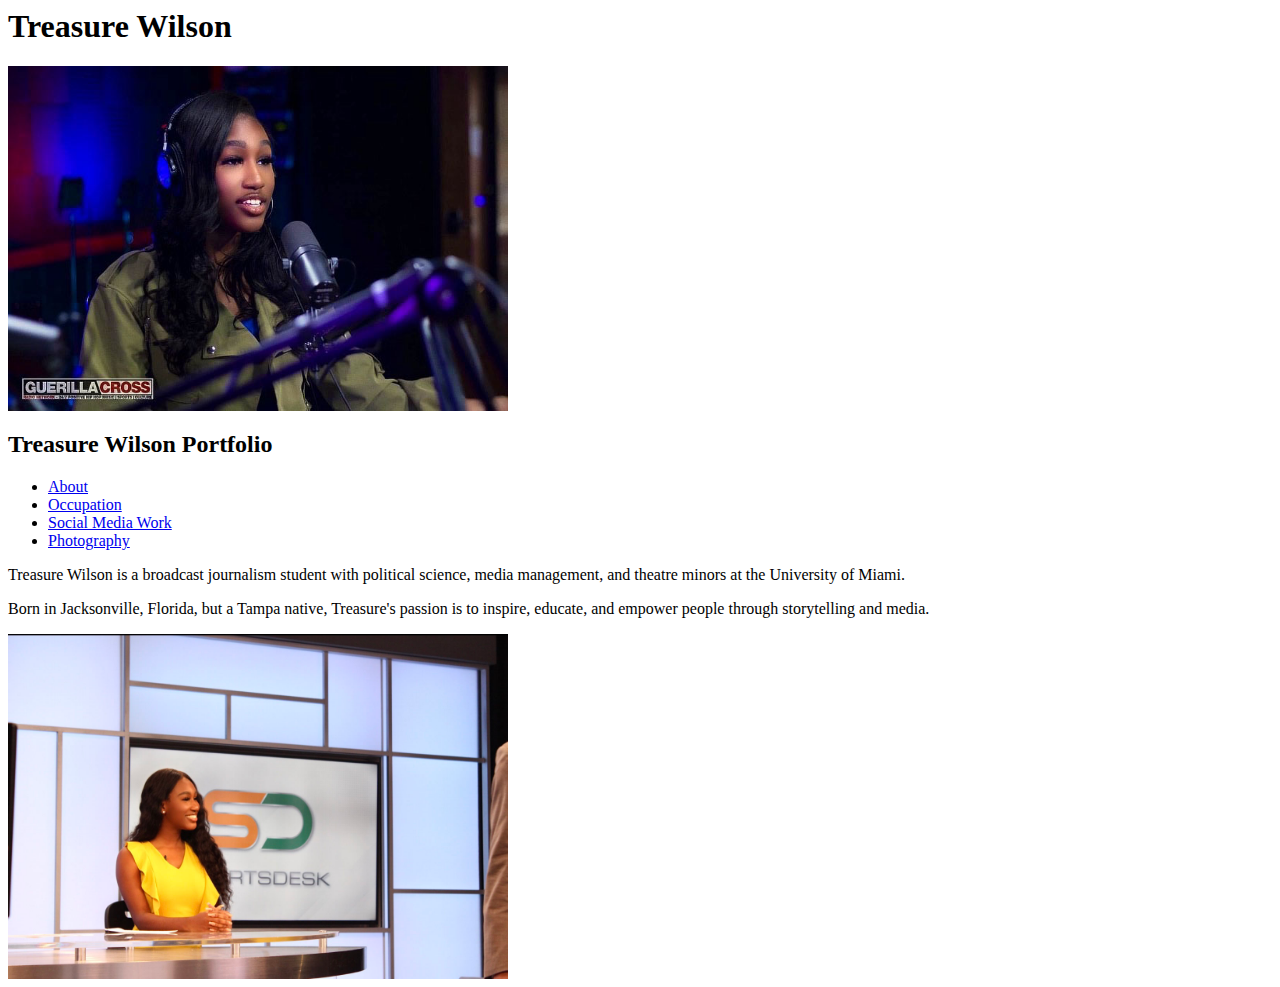
==== index.html @ 0616f31a "style 1" ====
<! <!DOCTYPE html>
<html lang="en">
<head>
<meta charset="utf-8"
   <link rel="stylesheet" href="style.css">
<title> Treasure Wilson Portfolio </title>
</head>

<body>
  <header>
    <h1>Treasure Wilson</h1>
    <img src="images/1photo.jpg" alt="Treasure Podcast" width="500" height="345" >
    <h2>Treasure Wilson Portfolio</h2>
  </header>

  <nav>
    <ul>
      <li><a href="index.html"> About</a></li>
      <li><a href="occupation.html">Occupation</a></li>
      <li><a href="socialmedia.html"> Social Media Work</a></li>
      <li><a href="photography.html"> Photography</a></li>
    </ul>
  </nav>

<p>Treasure Wilson is a broadcast journalism student with political science,
media management, and theatre minors at the University of Miami. </p>
<p> Born in Jacksonville, Florida, but a Tampa native, Treasure's passion is to inspire,
educate, and empower people through storytelling and media.</p>
<img src="images/3photo.jpg" alt="Treasure Sports Desk" width="500" height="345" >

  </body>
</html>
---- style.css ----
* {
  margin:0;
  padding: 0;
}

.wrapper {
margin: auto;
width: 1000px;
}

h2 {
  background-color: rgb(242, 141, 219); /*pink*/
}

ul {
  list-style-type: none;
  margin: 0;
  padding:0;
  background color: rgb(242, 141, 219);
}

li {
  float: left;
}

li a{
  display: block;
  color: (255,255,255);
  text-align: center;
}

li a: hover {
  background-color: (0.0,0)
}



.main {
  position: absolute;
  justify-content: center;
  align-items: center;
  margin-top: 10px;
  width: 100vw;
  display: grid;
  grid-template-columns: repeat(auto-fill,minmax(100px,100px));
  column-gap: 30px;
  row-gap: 30px;
}

img {
  max-width:50% ;
  height: auto;

}
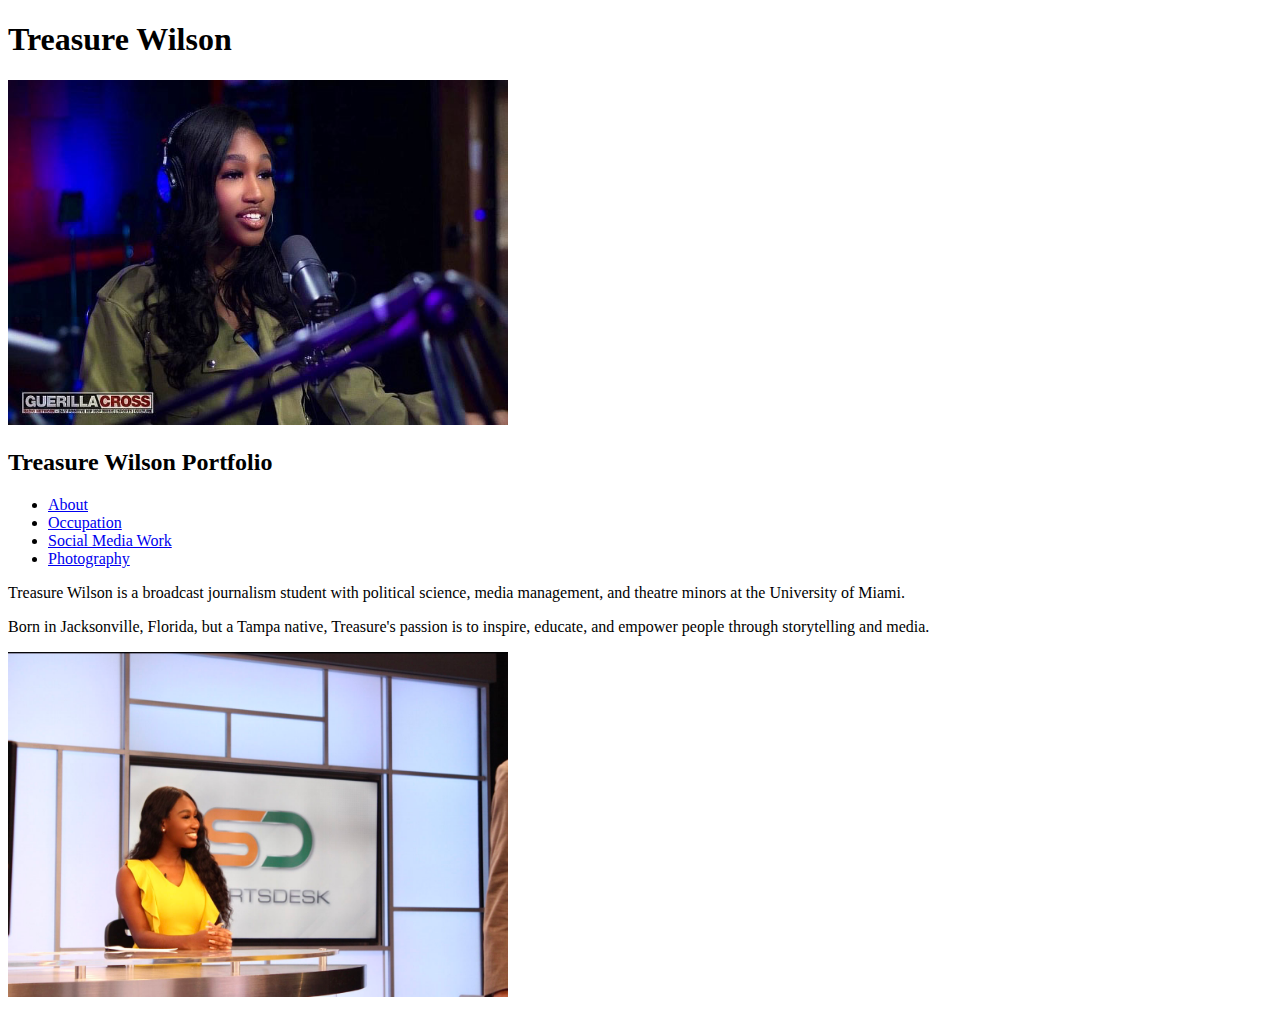
==== commit d30ee8a7: "edits" ====
--- a/index.html
+++ b/index.html
@@ -1,4 +1,4 @@
-<! <!DOCTYPE html>
+<!DOCTYPE html>
 <html lang="en">
 <head>
 <meta charset="utf-8"
--- a/style.css
+++ b/style.css
@@ -1,14 +1,14 @@
-* {
+*{
   margin:0;
   padding: 0;
 }
 
-.wrapper {
+.wrapper{
 margin: auto;
 width: 1000px;
 }
 
-h2 {
+h2{
   background-color: rgb(242, 141, 219); /*pink*/
 }
 
@@ -33,6 +33,8 @@
   background-color: (0.0,0)
 }
 
+active
+
 
 
 .main {
@@ -47,8 +49,8 @@
   row-gap: 30px;
 }
 
+
 img {
   max-width:50% ;
   height: auto;
-
 }
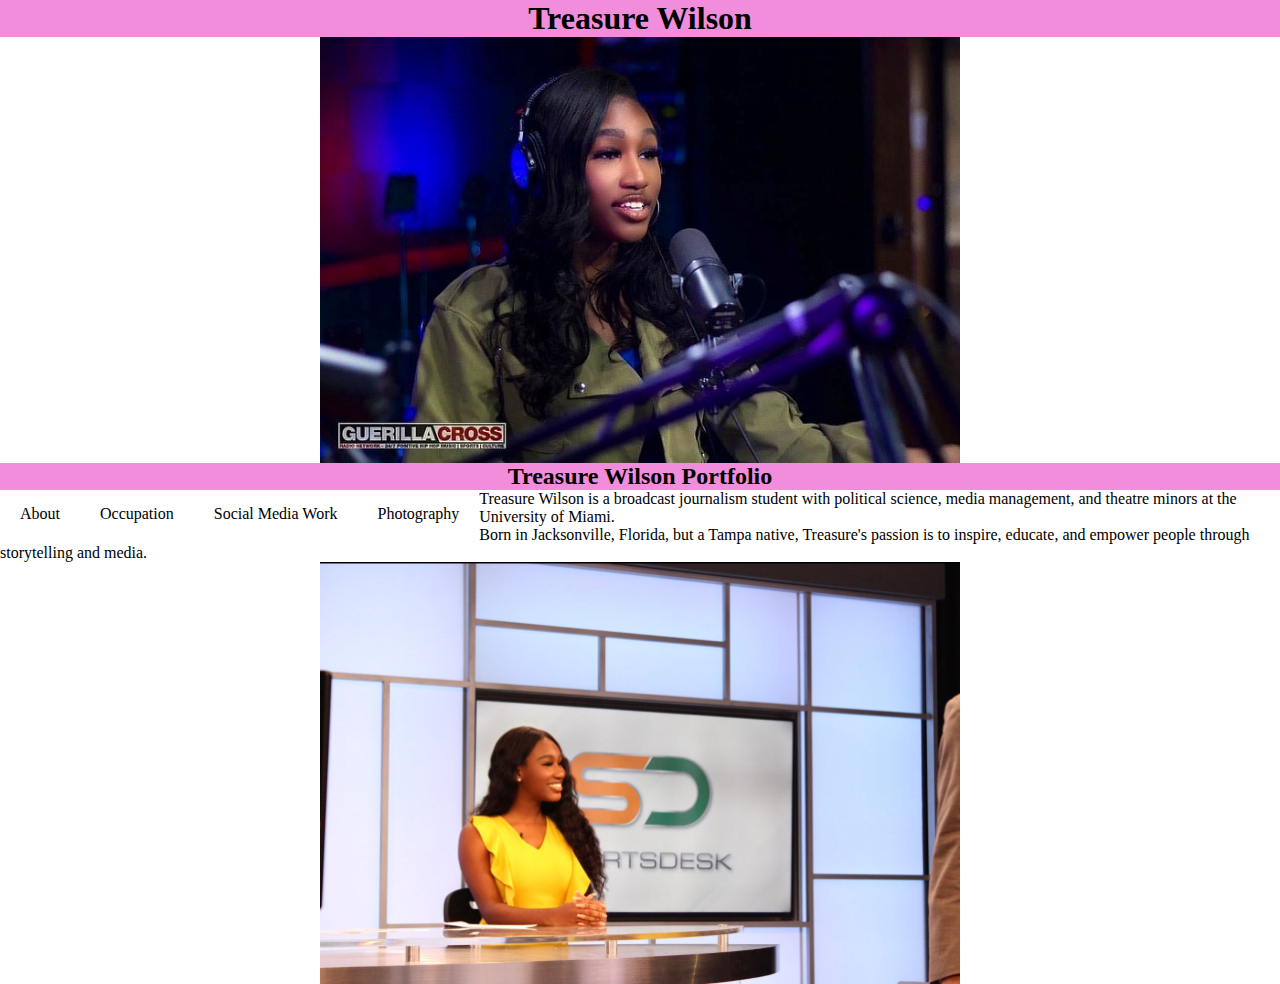
==== commit 10a2e3db: "style 2" ====
--- a/index.html
+++ b/index.html
@@ -1,15 +1,16 @@
 <!DOCTYPE html>
 <html lang="en">
 <head>
-<meta charset="utf-8"
-   <link rel="stylesheet" href="style.css">
-<title> Treasure Wilson Portfolio </title>
+<meta charset="utf-8">
+<link rel="stylesheet" href="style.css">
+
+<title> Portfolio </title>
 </head>
 
 <body>
   <header>
     <h1>Treasure Wilson</h1>
-    <img src="images/1photo.jpg" alt="Treasure Podcast" width="500" height="345" >
+    <img src="images/1photo.jpg" alt="Treasure Podcast" width="500" height="345" class="center" >
     <h2>Treasure Wilson Portfolio</h2>
   </header>
 
@@ -26,7 +27,7 @@
 media management, and theatre minors at the University of Miami. </p>
 <p> Born in Jacksonville, Florida, but a Tampa native, Treasure's passion is to inspire,
 educate, and empower people through storytelling and media.</p>
-<img src="images/3photo.jpg" alt="Treasure Sports Desk" width="500" height="345" >
+<img src="images/3photo.jpg" alt="Treasure Sports Desk" width="500" height="345" class="center">
 
   </body>
 </html>
--- a/style.css
+++ b/style.css
@@ -8,15 +8,22 @@
 width: 1000px;
 }
 
+h1{
+  text-align: center;
+  background-color:rgb(242, 141, 219);
+
+}
+
 h2{
-  background-color: rgb(242, 141, 219); /*pink*/
+  background-color:rgb(242, 141, 219); /*pink*/
+  text-align: center;
 }
 
 ul {
   list-style-type: none;
   margin: 0;
   padding:0;
-  background color: rgb(242, 141, 219);
+  background-color:rgb(242, 141, 219);
 }
 
 li {
@@ -25,17 +32,15 @@
 
 li a{
   display: block;
-  color: (255,255,255);
+  color: rgb(0,0,0);
   text-align: center;
+  padding: 15px 20px;
+  text-decoration:none;
 }
 
-li a: hover {
-  background-color: (0.0,0)
+li a:hover {
+  background-color:rgb(211, 211, 211)
 }
-
-active
-
-
 
 .main {
   position: absolute;
@@ -45,8 +50,8 @@
   width: 100vw;
   display: grid;
   grid-template-columns: repeat(auto-fill,minmax(100px,100px));
-  column-gap: 30px;
-  row-gap: 30px;
+  column-gap: 10px;
+  row-gap: 10px;
 }
 
 
@@ -54,3 +59,14 @@
   max-width:50% ;
   height: auto;
 }
+
+.center {
+  display: block;
+  margin-left: auto;
+  margin-right: auto;
+  width: 60%;
+}
+
+p{
+  text-align: left;
+}
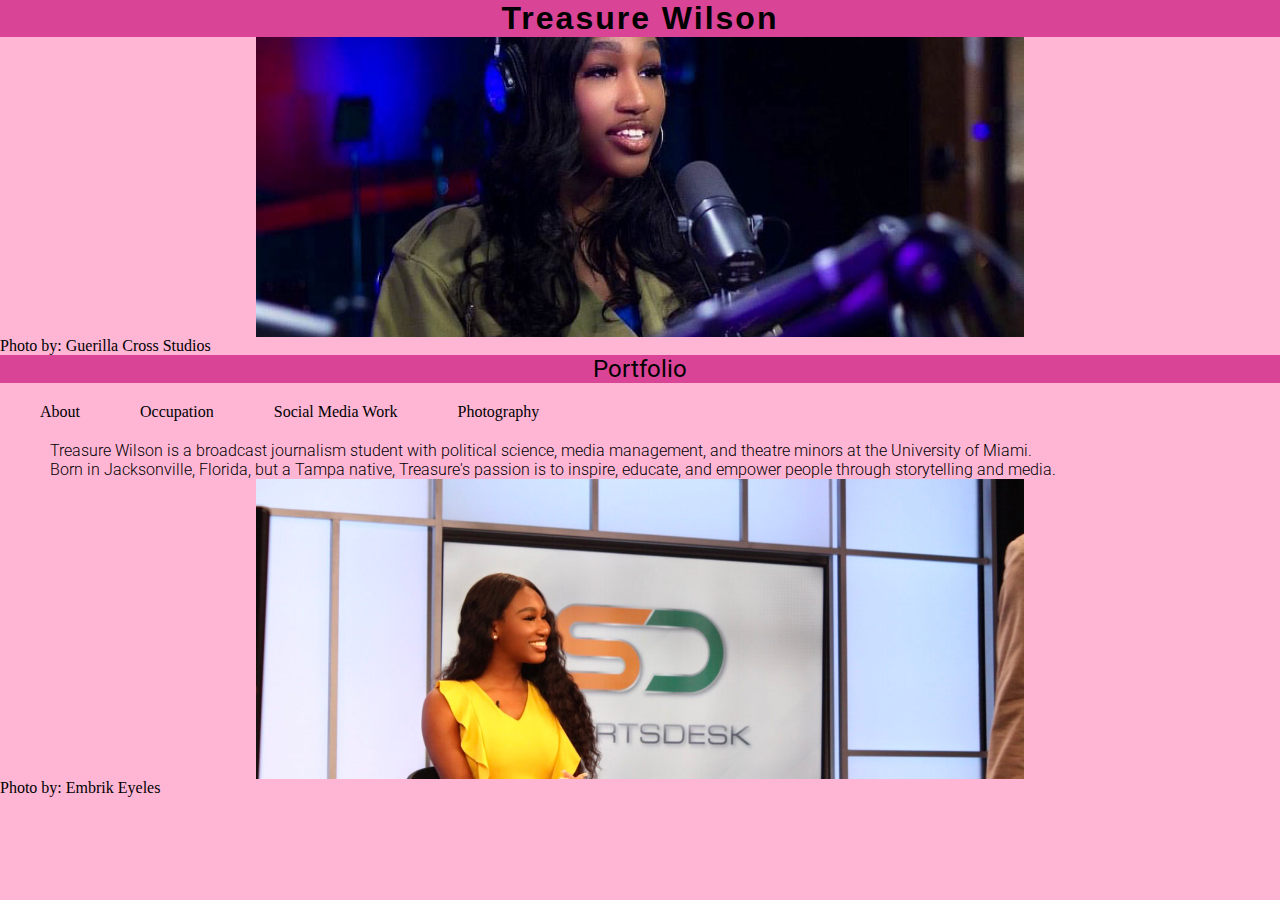
==== commit b194e48f: "Update index.html" ====
--- a/index.html
+++ b/index.html
@@ -4,14 +4,15 @@
 <meta charset="utf-8">
 <link rel="stylesheet" href="style.css">
 
-<title> Portfolio </title>
+<title> Treasure Wilson Portfolio </title>
 </head>
 
 <body>
   <header>
     <h1>Treasure Wilson</h1>
     <img src="images/1photo.jpg" alt="Treasure Podcast" width="500" height="345" class="center" >
-    <h2>Treasure Wilson Portfolio</h2>
+    <figcaption> Photo by: Guerilla Cross Studios</figcaption>
+    <h2>Portfolio</h2>
   </header>
 
   <nav>
@@ -28,6 +29,7 @@
 <p> Born in Jacksonville, Florida, but a Tampa native, Treasure's passion is to inspire,
 educate, and empower people through storytelling and media.</p>
 <img src="images/3photo.jpg" alt="Treasure Sports Desk" width="500" height="345" class="center">
+    <figcaption> Photo by: Embrik Eyeles</figcaption>
 
   </body>
 </html>
--- a/style.css
+++ b/style.css
@@ -1,3 +1,8 @@
+/* web font */
+@import url('https://fonts.googleapis.com/css2?family=Fjalla+One&family=Roboto:ital,wght@0,400;1,900&display=swap');
+@import url('https://fonts.googleapis.com/css2?family=Fjalla+One&family=Roboto:ital,wght@0,400;1,900&display=swap');
+@import url('https://fonts.googleapis.com/css2?family=Fjalla+One&family=Roboto:ital,wght@0,300;0,400;1,900&display=swap');
+
 *{
   margin:0;
   padding: 0;
@@ -8,56 +13,70 @@
 width: 1000px;
 }
 
+body {
+background-color:rgb(255, 182, 213);
+}
+
 h1{
   text-align: center;
-  background-color:rgb(242, 141, 219);
+  background-color:rgb(217, 68, 150);
+  font-family: "Fjalla-one", sans-serif;
+  letter-spacing: 2px;
 
 }
 
 h2{
-  background-color:rgb(242, 141, 219); /*pink*/
+  background-color:rgb(217, 68, 150); /*pink*/
   text-align: center;
+  font-family: "Roboto", sans-serif;
+  font-weight: 400;
 }
 
 ul {
   list-style-type: none;
   margin: 0;
-  padding:0;
-  background-color:rgb(242, 141, 219);
+  padding:10px;
+  text-align: center;
+  overflow: hidden;
 }
 
 li {
   float: left;
+  text-align: center;
+
 }
 
 li a{
   display: block;
   color: rgb(0,0,0);
   text-align: center;
-  padding: 15px 20px;
+  padding: 10px 30px ;
   text-decoration:none;
 }
 
 li a:hover {
-  background-color:rgb(211, 211, 211)
+  background-color:rgb(231, 114, 84)
 }
 
 .main {
   position: absolute;
   justify-content: center;
   align-items: center;
-  margin-top: 10px;
   width: 100vw;
   display: grid;
-  grid-template-columns: repeat(auto-fill,minmax(100px,100px));
+  margin-top: 20px;
+  grid-template-columns: repeat(auto-fill,minmax(300px,300px));
   column-gap: 10px;
   row-gap: 10px;
 }
 
 
 img {
-  max-width:50% ;
   height: auto;
+  width: 300px;
+  height: 300px;
+  object-fit: cover;
+  object-position: center;
 }
 
 .center {
@@ -68,5 +87,8 @@
 }
 
 p{
-  text-align: left;
+  text-align: justify;
+  text-indent: 50px;
+  font-family: "Roboto", sans-serif;
+  font-weight:300;
 }
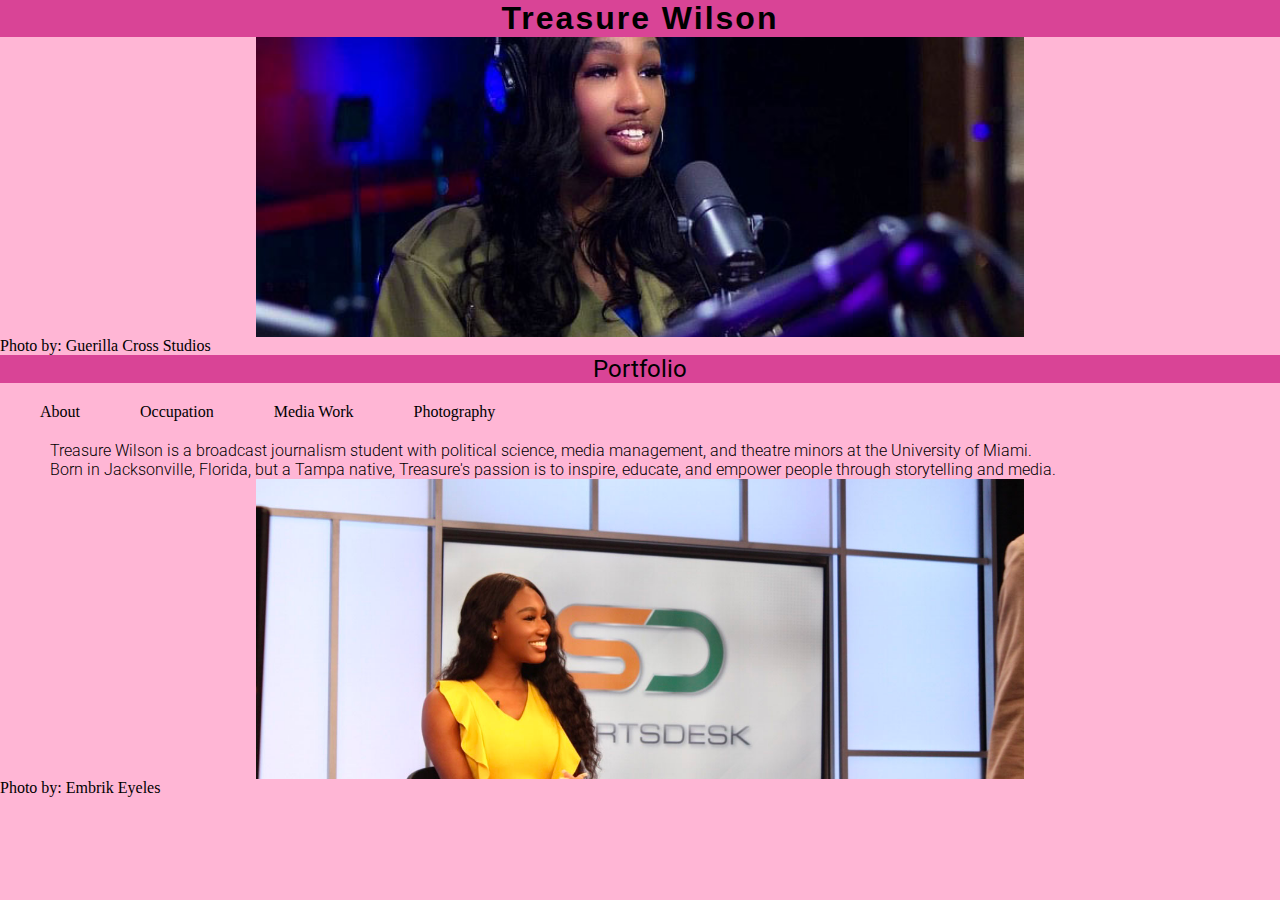
==== commit 2912651e: "styles 3" ====
--- a/index.html
+++ b/index.html
@@ -19,7 +19,7 @@
     <ul>
       <li><a href="index.html"> About</a></li>
       <li><a href="occupation.html">Occupation</a></li>
-      <li><a href="socialmedia.html"> Social Media Work</a></li>
+      <li><a href="socialmedia.html"> Media Work</a></li>
       <li><a href="photography.html"> Photography</a></li>
     </ul>
   </nav>
--- a/style.css
+++ b/style.css
@@ -59,11 +59,11 @@
 }
 
 .main {
+  display: grid;
   position: absolute;
   justify-content: center;
   align-items: center;
   width: 100vw;
-  display: grid;
   margin-top: 20px;
   grid-template-columns: repeat(auto-fill,minmax(300px,300px));
   column-gap: 10px;
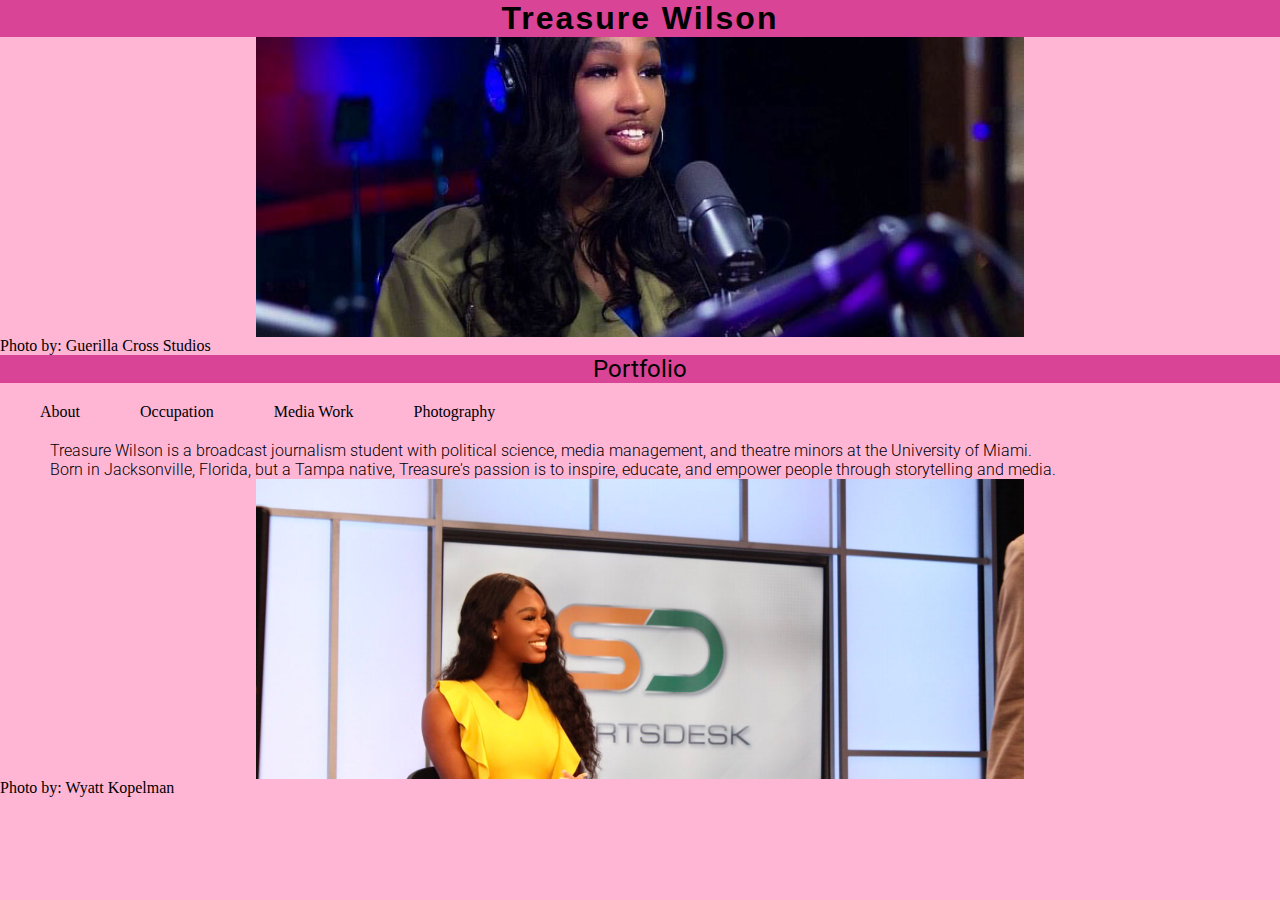
==== commit fcd80420: "styles 3" ====
--- a/index.html
+++ b/index.html
@@ -29,7 +29,7 @@
 <p> Born in Jacksonville, Florida, but a Tampa native, Treasure's passion is to inspire,
 educate, and empower people through storytelling and media.</p>
 <img src="images/3photo.jpg" alt="Treasure Sports Desk" width="500" height="345" class="center">
-    <figcaption> Photo by: Embrik Eyeles</figcaption>
+    <figcaption> Photo by: Wyatt Kopelman</figcaption>
 
   </body>
 </html>
--- a/style.css
+++ b/style.css
@@ -91,4 +91,6 @@
   text-indent: 50px;
   font-family: "Roboto", sans-serif;
   font-weight:300;
+  margin-top: auto;
+  margin-bottom: auto;
 }
